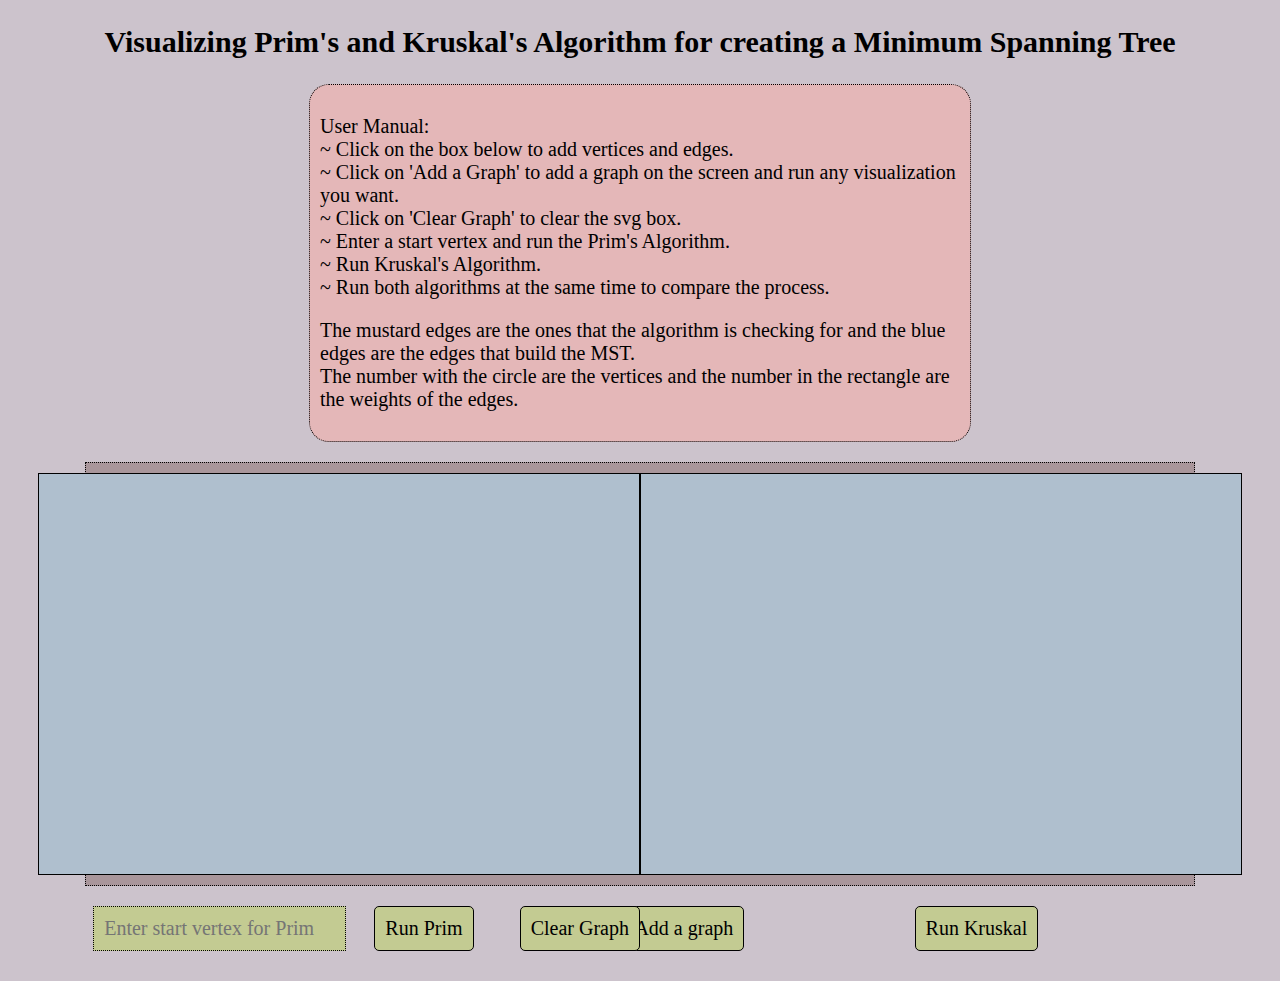
==== interactive.html @ c2de5bab "updated 2" ====
<!DOCTYPE html>
<html lang="en">
  <head>
    <meta charset="utf-8">
    <title>Visualization of MST</title>
    <link rel="stylesheet" href="style.css" type="text/css">
    <script src="graph.js" defer></script>
  </head>
  <body>
    <div id=root>
      <h2>Visualizing Prim's and Kruskal's Algorithm for creating a Minimum Spanning Tree</h2>
      <div id = "user-manual">
      <p>User Manual: 
          <br> ~ Click on the box below to add vertices and edges.
          <br> ~ Click on 'Add a Graph' to add a graph on the screen and run any visualization you want.
          <br> ~ Click on 'Clear Graph' to clear the svg box.
          <br> ~ Enter a start vertex and run the Prim's Algorithm. 
          <br> ~ Run Kruskal's Algorithm.
          <br> ~ Run both algorithms at the same time to compare the process. 
      </p>
      <p>The mustard edges are the ones that the algorithm is checking for and the blue edges are the edges that build the MST.
        <br>The number with the circle are the vertices and the number in the rectangle are the weights of the edges.
      </p>
      
      </div>

      <div id = "two-svg">
        <div id = "run-prim">
          <svg id="graph-box" xmlns="http://www.w3.org/2000/svg" width="600" height="400">
            <rect width="100%" height="100%" fill="#afbfce"/>
          </svg>
        </div>
      <div>
        <svg id="graph-box-2" xmlns="http://www.w3.org/2000/svg" width="600" height="400">
          <rect width="100%" height="100%" fill="#afbfce"/>
        </svg>
      </div>

    </div>
      <input type="number" id="input-box" placeholder="Enter start vertex for Prim" >
      <button   onclick="prim()" id="button-box">Run Prim</button>
      <button id="btn-simple-graph" id="button-box1">Add a graph</button>
      <button  onclick="reset()" id="button-box1">Clear Graph</button> 
      <button id="btn-run-kruskal">Run Kruskal</button>

      <p id="cost"></p>
      <!-- <p>Adjacency List:</p> -->
      <p id="graph-text-box"></p>
      <!-- <p>Weightage List:</p>-->
      <p id="weightage-paragraph"></p> 
    </div>
  </body>
</html>
---- style.css ----
body{
    text-align: center;
    background-color: #ccc3cc; 
    color: black;
    margin: 0; 
    padding: 0;
    
    font-family: 'Times New Roman', Times, serif;
    font-size: 20px;



}

#interactive{
    
    margin: 0 auto;
    margin-top: 20px;
    width: 20%;
    text-align: center;
    border: black dotted 1px;
    padding: 10px;
    background-color: #e6e6e6;
    display: flex;
    justify-content: center;
    align-items: center;
    flex-direction: column;

    color: black;
    font-size: 20px;
    font-family: 'Times New Roman', Times, serif;
    background-color: #a9969b;
    

}

/* //add styling for all buttons */
button{
    margin: 10px;
    padding: 10px;
    border: black solid 1px;
    color: black;
    font-size: 20px;
    font-family: 'Times New Roman', Times, serif;
    background-color: #c3cb92;
    border-radius: 5px;
    cursor: pointer;
    transition: 0.3s;
    outline: none;
}

button:hover{
    background-color: #e6e6e6;
    color: black;
}

#two-svg{
    display: flex;
    justify-content: center;
    align-items: center;
    flex-direction: row;
    margin: 0 auto;
    margin-top: 20px;
    width: 85%;
    text-align: center;
    border: black dotted 1px;
    padding: 10px;
    background-color: #e6e6e6;
    color: black;
    font-size: 20px;
    font-family: 'Times New Roman', Times, serif;
    background-color: #a9969b;   

}


#user-manual{
    /* //put everything in a box and change the color & font  */
  
    margin: 0 auto;
    margin-top: 20px;
    width: 50%;
    text-align: left;
    border: black dotted 1px;
    border-radius: 20px;
    padding: 10px;
    color: black;
    font-size: 20px;
    font-family: 'Times New Roman', Times, serif;
    background-color: #e4b7b8;

}

#explanation{
    margin: 0 auto;
    width: 80%;
    text-align: left;
    margin-top: 20px;
    margin-bottom: 20px;
    

}

svg {
    position: relative;
    margin: 0 auto;
    display: block;
    border: black solid 1px;
}





.vertex {
    
    stroke: black;
    fill: white;
    stroke-width: 2;
}

.vertex:hover {
    fill: rgb(240, 160, 160);
}

.edge {
    stroke: black;
    stroke-width: 4px;
}


.weight {
    font-size: 17px;
    font-family: Arial;

}


.muted {
    stroke: rgb(200,200,200);
}

.highlight {
    stroke: blue;
    stroke-width: 5;
}

.highlight-pink {
    stroke: #bd924c;
    stroke-width: 5;
}

.highlight-blue {
    stroke: blue;
    stroke-width: 5;
}

.overlay-vertex {
    
    stroke: yellow;
    fill: rgb(0, 0, 0, 20%);
    stroke-width: 5;
    transition-property: cx, cy;
    transition-duration: 500ms;
    
    /* some options: ease (default), ease-in, ease-out, ease-in-out, linear*/
    transition-timing-function: linear;
    /* transition-delay: 500ms; */
}

#input-box{
    margin: 0 auto;
    margin-top: 20px;
    width: 18%;
    text-align: left;
    border: black dotted 1px;
    padding: 10px;
    display: flex;
    
    align-items: center;
    flex-direction: column;
    color: black;
    font-size: 20px;
    font-family: 'Times New Roman', Times, serif;
    background-color: #c3cb92;

    display: inline-block;
    /* position: relative; */
    position: sticky;
    right: 73%;

}

#button-box1{
    position: sticky;
    right: 50%;

}

#button-box{
    position: sticky;
    right: 63%;
}
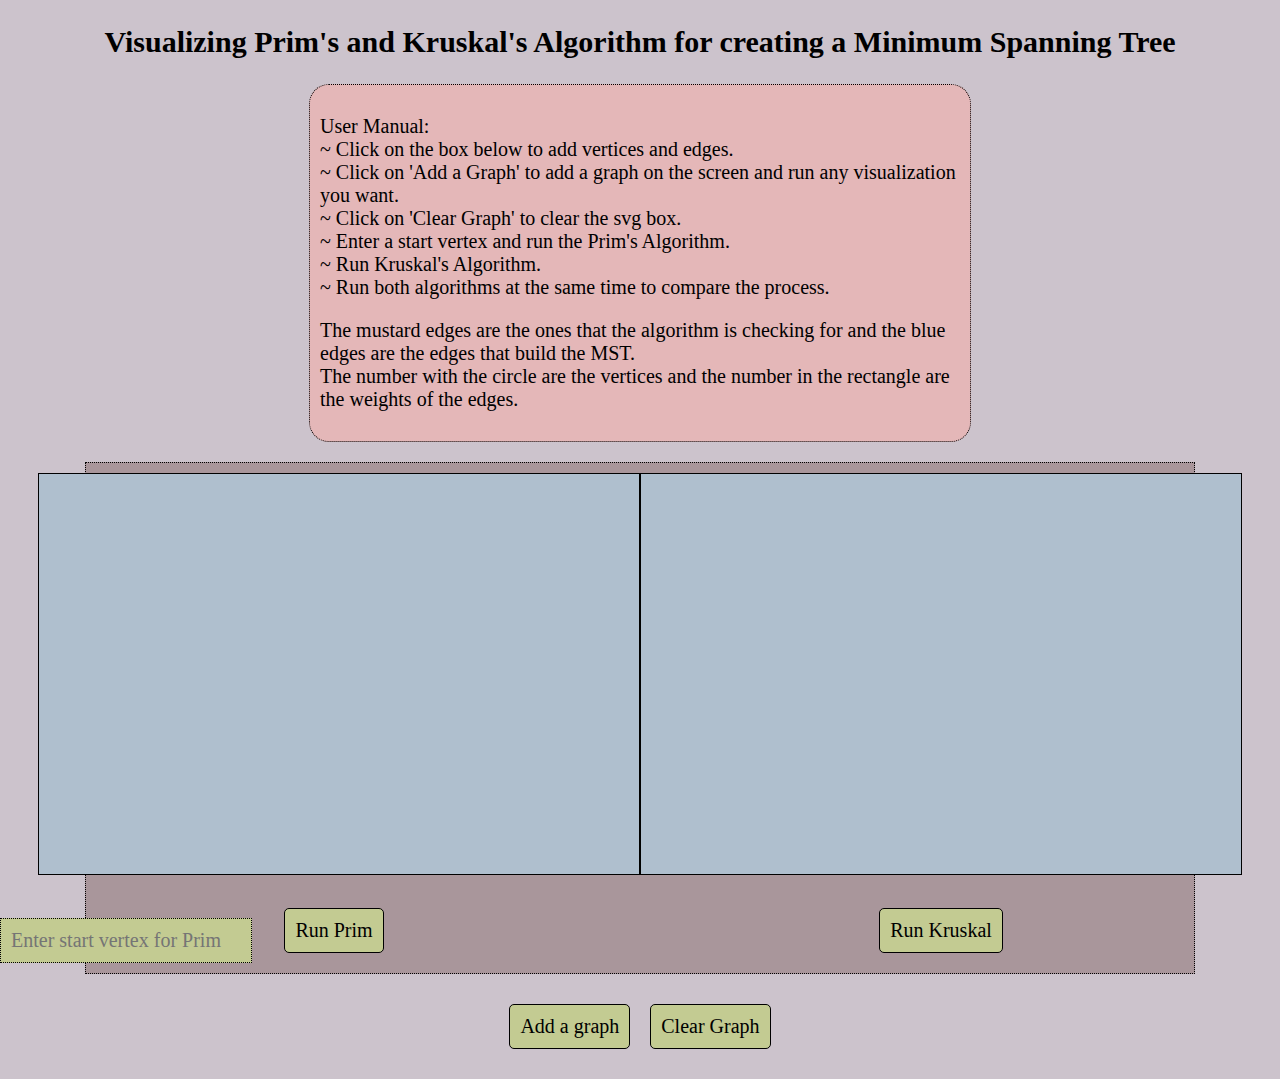
==== commit c44d0580: "trying to fix buttons" ====
--- a/interactive.html
+++ b/interactive.html
@@ -21,7 +21,7 @@
       <p>The mustard edges are the ones that the algorithm is checking for and the blue edges are the edges that build the MST.
         <br>The number with the circle are the vertices and the number in the rectangle are the weights of the edges.
       </p>
-      
+
       </div>
 
       <div id = "two-svg">
@@ -29,19 +29,23 @@
           <svg id="graph-box" xmlns="http://www.w3.org/2000/svg" width="600" height="400">
             <rect width="100%" height="100%" fill="#afbfce"/>
           </svg>
+          <br>
+          <input type="number" id="input-box" placeholder="Enter start vertex for Prim" >
+          <button onclick="prim()" id="button-box">Run Prim</button>
         </div>
-      <div>
-        <svg id="graph-box-2" xmlns="http://www.w3.org/2000/svg" width="600" height="400">
-          <rect width="100%" height="100%" fill="#afbfce"/>
-        </svg>
+        <div>
+          <svg id="graph-box-2" xmlns="http://www.w3.org/2000/svg" width="600" height="400">
+            <rect width="100%" height="100%" fill="#afbfce"/>
+          </svg>
+          <br>
+          <button id="btn-run-kruskal">Run Kruskal</button>
+        </div>
       </div>
 
-    </div>
-      <input type="number" id="input-box" placeholder="Enter start vertex for Prim" >
-      <button   onclick="prim()" id="button-box">Run Prim</button>
-      <button id="btn-simple-graph" id="button-box1">Add a graph</button>
-      <button  onclick="reset()" id="button-box1">Clear Graph</button> 
-      <button id="btn-run-kruskal">Run Kruskal</button>
+      <div id="center-buttons">
+        <button id="btn-simple-graph" id="button-box1">Add a graph</button>
+        <button onclick="reset()" id="button-box1">Clear Graph</button> 
+      </div>
 
       <p id="cost"></p>
       <!-- <p>Adjacency List:</p> -->
--- a/style.css
+++ b/style.css
@@ -176,33 +176,37 @@
     border: black dotted 1px;
     padding: 10px;
     display: flex;
-    
+    flex-direction: column;
+    color: black;
+    font-size: 20px;
+    font-family: 'Times New Roman', Times, serif;
+    background-color: #c3cb92;
+    position: absolute;
+    left: 0;
+}
+
+#button-box {
+    position: relative;
+    margin-right: 20px;
+}
+#center-buttons {
+    display: flex;
+    justify-content: center;
     align-items: center;
-    flex-direction: column;
-    color: black;
-    font-size: 20px;
-    font-family: 'Times New Roman', Times, serif;
-    background-color: #c3cb92;
-
-    display: inline-block;
-    /* position: relative; */
-    position: sticky;
-    right: 73%;
-
-}
-
-#button-box1{
-    position: sticky;
-    right: 50%;
-
-}
-
-#button-box{
-    position: sticky;
-    right: 63%;
-}
-
-
-
-
-
+    margin-top: 20px;
+  }
+  
+  #btn-simple-graph {
+    margin-right: 10px;
+  }
+
+  
+  
+  
+
+ 
+
+
+
+
+
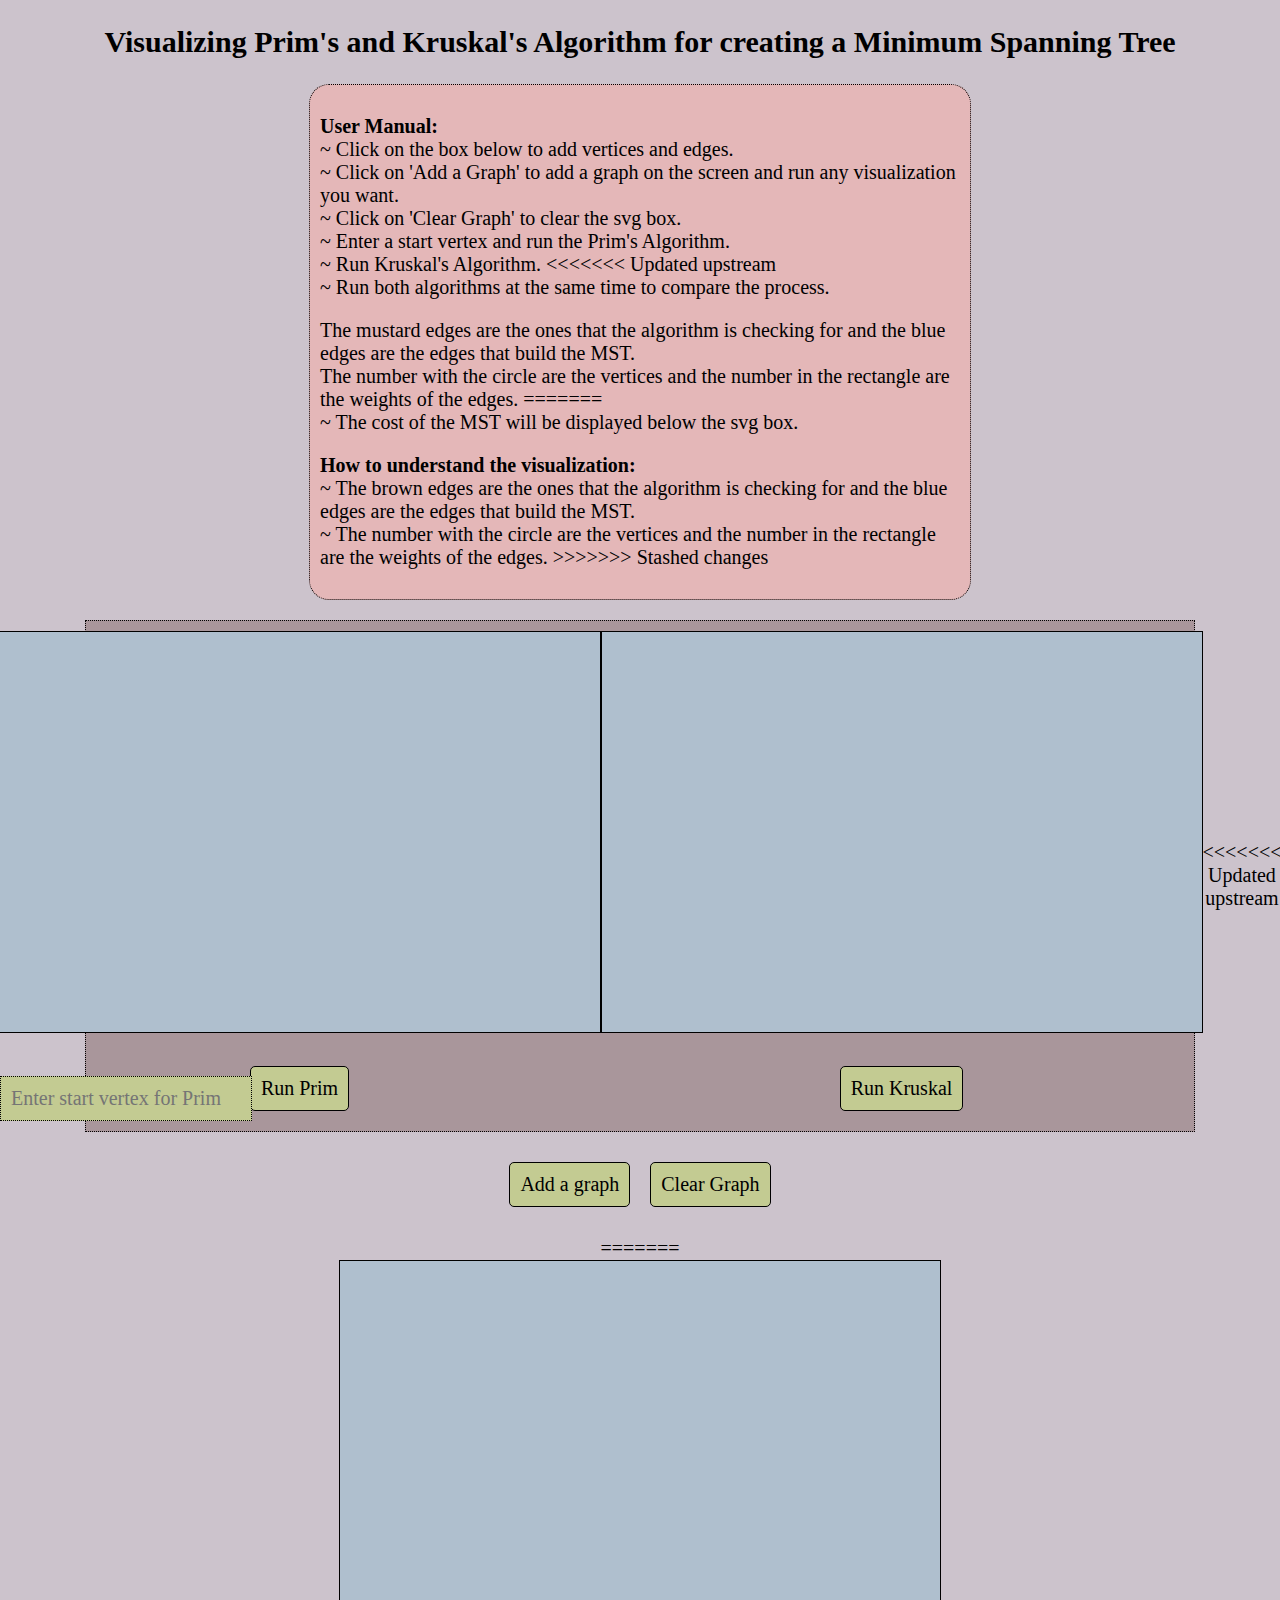
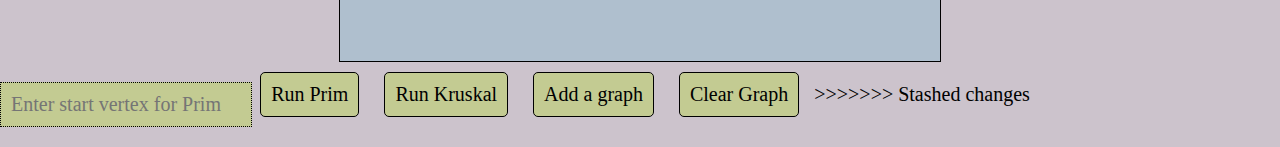
==== commit 034ec91c: "Update- by ramisa" ====
--- a/interactive.html
+++ b/interactive.html
@@ -10,22 +10,31 @@
     <div id=root>
       <h2>Visualizing Prim's and Kruskal's Algorithm for creating a Minimum Spanning Tree</h2>
       <div id = "user-manual">
-      <p>User Manual: 
+      <p><strong id = "headline">User Manual:</strong> 
           <br> ~ Click on the box below to add vertices and edges.
           <br> ~ Click on 'Add a Graph' to add a graph on the screen and run any visualization you want.
           <br> ~ Click on 'Clear Graph' to clear the svg box.
           <br> ~ Enter a start vertex and run the Prim's Algorithm. 
           <br> ~ Run Kruskal's Algorithm.
+<<<<<<< Updated upstream
           <br> ~ Run both algorithms at the same time to compare the process. 
       </p>
       <p>The mustard edges are the ones that the algorithm is checking for and the blue edges are the edges that build the MST.
         <br>The number with the circle are the vertices and the number in the rectangle are the weights of the edges.
+=======
+          <br> ~ The cost of the MST will be displayed below the svg box.
+      </p>
+      <p><strong id = "headline">How to understand the visualization:</strong>
+        <br> ~ The brown edges are the ones that the algorithm is checking for and the blue edges are the edges that build the MST.
+        <br> ~ The number with the circle are the vertices and the number in the rectangle are the weights of the edges.
+>>>>>>> Stashed changes
       </p>
 
       </div>
 
-      <div id = "two-svg">
-        <div id = "run-prim">
+    <p id="cost"></p>
+    <div id = "two-svg">
+      <div id = "run-prim">
           <svg id="graph-box" xmlns="http://www.w3.org/2000/svg" width="600" height="400">
             <rect width="100%" height="100%" fill="#afbfce"/>
           </svg>
@@ -40,6 +49,7 @@
           <br>
           <button id="btn-run-kruskal">Run Kruskal</button>
         </div>
+<<<<<<< Updated upstream
       </div>
 
       <div id="center-buttons">
@@ -48,6 +58,21 @@
       </div>
 
       <p id="cost"></p>
+=======
+      <div id = "run-kruskal">
+        <svg id="graph-box-2" xmlns="http://www.w3.org/2000/svg" width="600" height="400">
+          <rect width="100%" height="100%" fill="#afbfce"/>
+        </svg>
+      </div>
+      <!-- //<p id ="cycle"></p> -->
+    </div>
+      <input type="number" id="input-box" placeholder="Enter start vertex for Prim" >
+      <button   onclick="prim()">Run Prim</button>
+      <button id="btn-run-kruskal">Run Kruskal</button>
+      <button id="btn-simple-graph">Add a graph</button>
+      <button  onclick="reset()">Clear Graph</button> 
+      
+>>>>>>> Stashed changes
       <!-- <p>Adjacency List:</p> -->
       <p id="graph-text-box"></p>
       <!-- <p>Weightage List:</p>-->
--- a/style.css
+++ b/style.css
@@ -185,6 +185,7 @@
     left: 0;
 }
 
+<<<<<<< Updated upstream
 #button-box {
     position: relative;
     margin-right: 20px;
@@ -206,7 +207,25 @@
 
  
 
-
-
-
-
+=======
+#headline{
+    text-align: center;
+    font-size: 23px;
+    font-family: 'Times New Roman', Times, serif;
+    color: black;
+}
+
+#cycle{
+    display: block;
+    position: absolute;
+    top: 0;
+    left: 0;
+    width: 100%;
+    
+
+}
+>>>>>>> Stashed changes
+
+
+
+
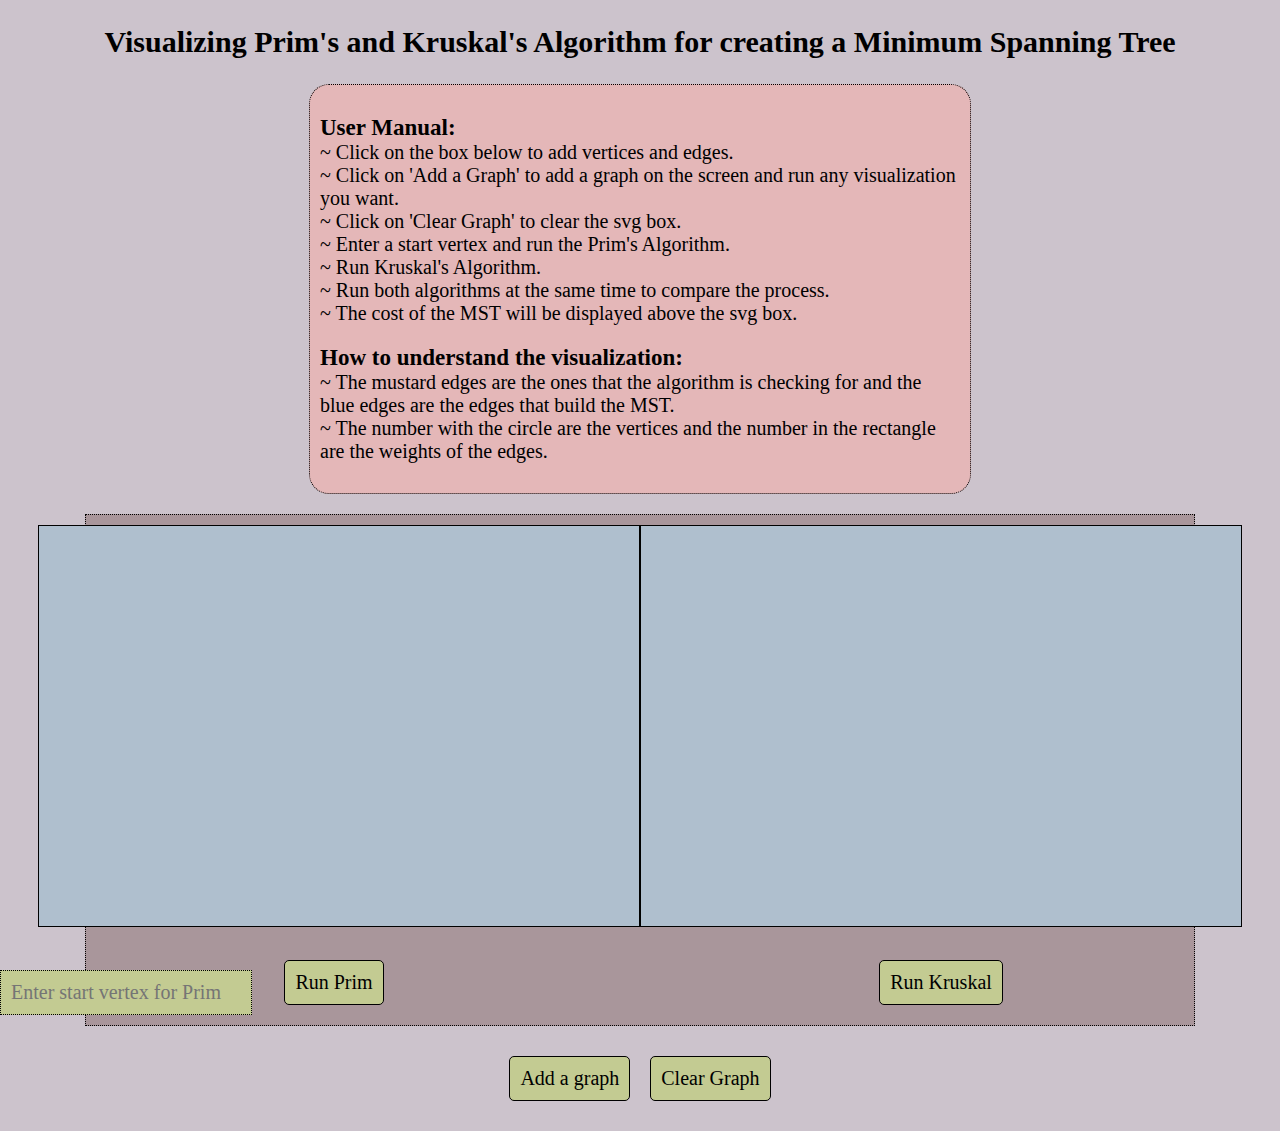
==== commit 40acd96e: "Update- by ramisa" ====
--- a/interactive.html
+++ b/interactive.html
@@ -16,19 +16,15 @@
           <br> ~ Click on 'Clear Graph' to clear the svg box.
           <br> ~ Enter a start vertex and run the Prim's Algorithm. 
           <br> ~ Run Kruskal's Algorithm.
-<<<<<<< Updated upstream
           <br> ~ Run both algorithms at the same time to compare the process. 
+          <br> ~ The cost of the MST will be displayed above the svg box.
       </p>
-      <p>The mustard edges are the ones that the algorithm is checking for and the blue edges are the edges that build the MST.
-        <br>The number with the circle are the vertices and the number in the rectangle are the weights of the edges.
-=======
-          <br> ~ The cost of the MST will be displayed below the svg box.
+      <p> <strong id = "headline">How to understand the visualization:</strong>
+        <br> ~ The mustard edges are the ones that the algorithm is checking for and the blue edges are the edges that build the MST.
+        <br> ~ The number with the circle are the vertices and the number in the rectangle are the weights of the edges.
+          
       </p>
-      <p><strong id = "headline">How to understand the visualization:</strong>
-        <br> ~ The brown edges are the ones that the algorithm is checking for and the blue edges are the edges that build the MST.
-        <br> ~ The number with the circle are the vertices and the number in the rectangle are the weights of the edges.
->>>>>>> Stashed changes
-      </p>
+
 
       </div>
 
@@ -41,16 +37,15 @@
           <br>
           <input type="number" id="input-box" placeholder="Enter start vertex for Prim" >
           <button onclick="prim()" id="button-box">Run Prim</button>
-        </div>
-        <div>
-          <svg id="graph-box-2" xmlns="http://www.w3.org/2000/svg" width="600" height="400">
+      </div>
+      <div>
+        <svg id="graph-box-2" xmlns="http://www.w3.org/2000/svg" width="600" height="400">
             <rect width="100%" height="100%" fill="#afbfce"/>
-          </svg>
-          <br>
-          <button id="btn-run-kruskal">Run Kruskal</button>
-        </div>
-<<<<<<< Updated upstream
+        </svg>
+        <br>
+        <button id="btn-run-kruskal">Run Kruskal</button>
       </div>
+    </div>
 
       <div id="center-buttons">
         <button id="btn-simple-graph" id="button-box1">Add a graph</button>
@@ -58,21 +53,19 @@
       </div>
 
       <p id="cost"></p>
-=======
-      <div id = "run-kruskal">
+      <!-- <div id = "run-kruskal">
         <svg id="graph-box-2" xmlns="http://www.w3.org/2000/svg" width="600" height="400">
           <rect width="100%" height="100%" fill="#afbfce"/>
         </svg>
       </div>
-      <!-- //<p id ="cycle"></p> -->
-    </div>
-      <input type="number" id="input-box" placeholder="Enter start vertex for Prim" >
-      <button   onclick="prim()">Run Prim</button>
+      //<p id ="cycle"></p> -->
+      <!-- </div> -->
+      <!-- <input type="number" id="input-box" placeholder="Enter start vertex for Prim" > -->
+      <!-- <button   onclick="prim()">Run Prim</button>
       <button id="btn-run-kruskal">Run Kruskal</button>
       <button id="btn-simple-graph">Add a graph</button>
-      <button  onclick="reset()">Clear Graph</button> 
+      <button  onclick="reset()">Clear Graph</button>  -->
       
->>>>>>> Stashed changes
       <!-- <p>Adjacency List:</p> -->
       <p id="graph-text-box"></p>
       <!-- <p>Weightage List:</p>-->
--- a/style.css
+++ b/style.css
@@ -185,7 +185,6 @@
     left: 0;
 }
 
-<<<<<<< Updated upstream
 #button-box {
     position: relative;
     margin-right: 20px;
@@ -207,7 +206,6 @@
 
  
 
-=======
 #headline{
     text-align: center;
     font-size: 23px;
@@ -224,8 +222,7 @@
     
 
 }
->>>>>>> Stashed changes
-
-
-
-
+
+
+
+
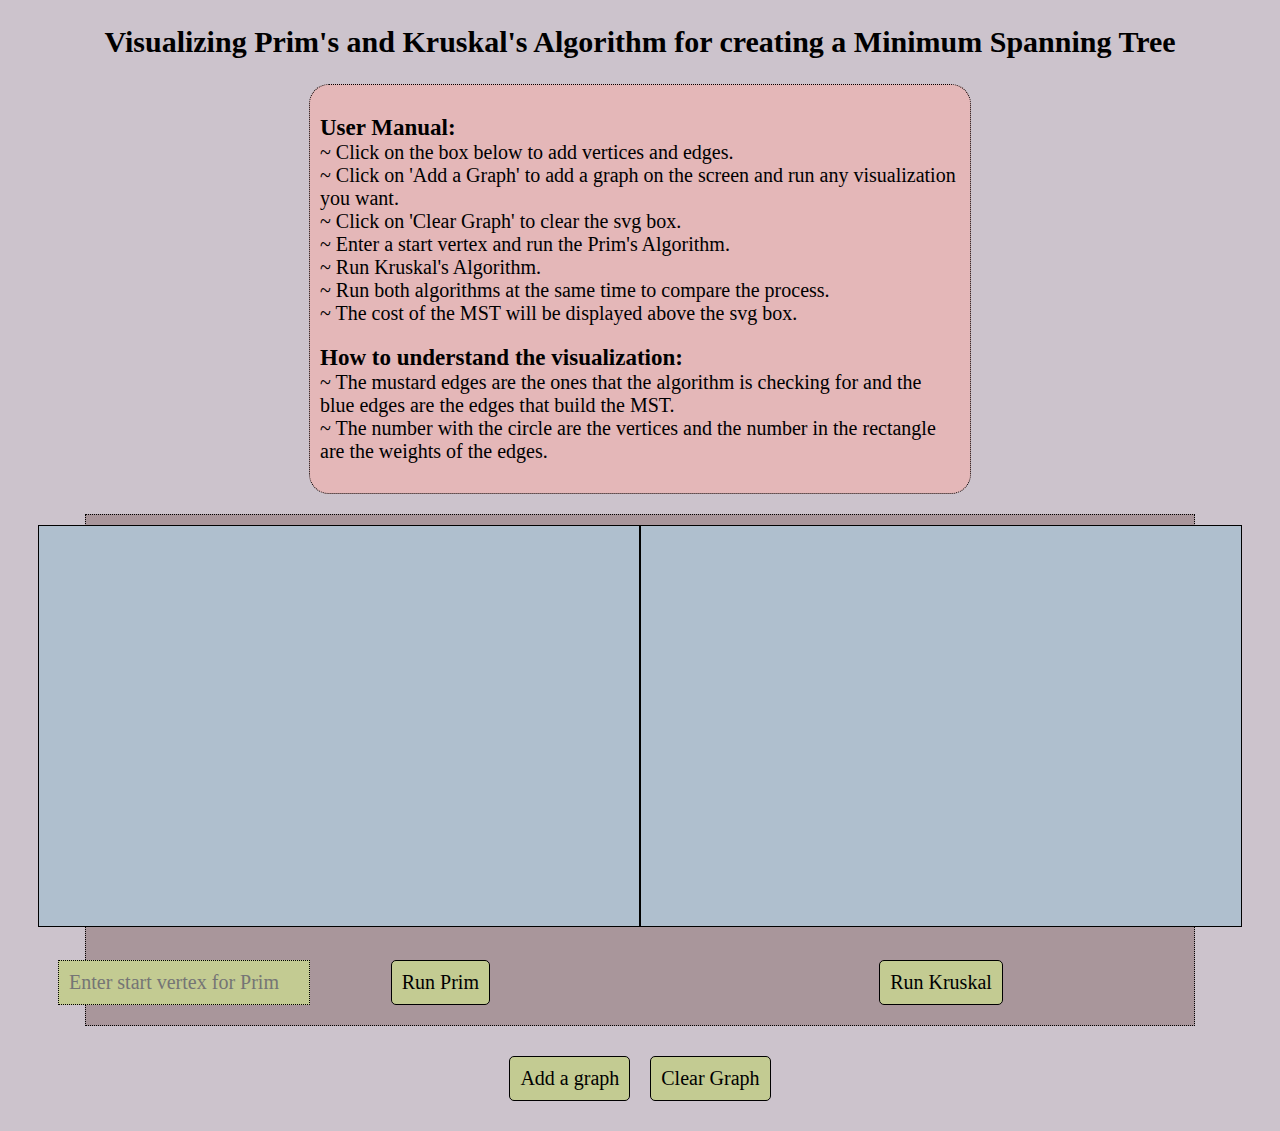
==== commit d1452780: "okay, final code from Ramisa" ====
--- a/interactive.html
+++ b/interactive.html
@@ -53,22 +53,8 @@
       </div>
 
       <p id="cost"></p>
-      <!-- <div id = "run-kruskal">
-        <svg id="graph-box-2" xmlns="http://www.w3.org/2000/svg" width="600" height="400">
-          <rect width="100%" height="100%" fill="#afbfce"/>
-        </svg>
-      </div>
-      //<p id ="cycle"></p> -->
-      <!-- </div> -->
-      <!-- <input type="number" id="input-box" placeholder="Enter start vertex for Prim" > -->
-      <!-- <button   onclick="prim()">Run Prim</button>
-      <button id="btn-run-kruskal">Run Kruskal</button>
-      <button id="btn-simple-graph">Add a graph</button>
-      <button  onclick="reset()">Clear Graph</button>  -->
-      
-      <!-- <p>Adjacency List:</p> -->
+   
       <p id="graph-text-box"></p>
-      <!-- <p>Weightage List:</p>-->
       <p id="weightage-paragraph"></p> 
     </div>
   </body>
--- a/style.css
+++ b/style.css
@@ -169,8 +169,9 @@
 }
 
 #input-box{
-    margin: 0 auto;
-    margin-top: 20px;
+    /* margin: 0 auto; */
+    margin-top: 10px; 
+    margin-left: 20px;
     width: 18%;
     text-align: left;
     border: black dotted 1px;
@@ -181,13 +182,19 @@
     font-size: 20px;
     font-family: 'Times New Roman', Times, serif;
     background-color: #c3cb92;
-    position: absolute;
-    left: 0;
+    position: absolute ; 
+    
 }
 
 #button-box {
+    /* //put the button in center  */
+    display: flex;
+    justify-content: center;
     position: relative;
-    margin-right: 20px;
+    margin-right: 150px;
+    /* // put it on the right  */
+    float: right;
+
 }
 #center-buttons {
     display: flex;
@@ -201,10 +208,7 @@
   }
 
   
-  
-  
-
- 
+
 
 #headline{
     text-align: center;
@@ -213,16 +217,8 @@
     color: black;
 }
 
-#cycle{
-    display: block;
-    position: absolute;
-    top: 0;
-    left: 0;
-    width: 100%;
-    
-
-}
-
-
-
-
+
+
+
+
+
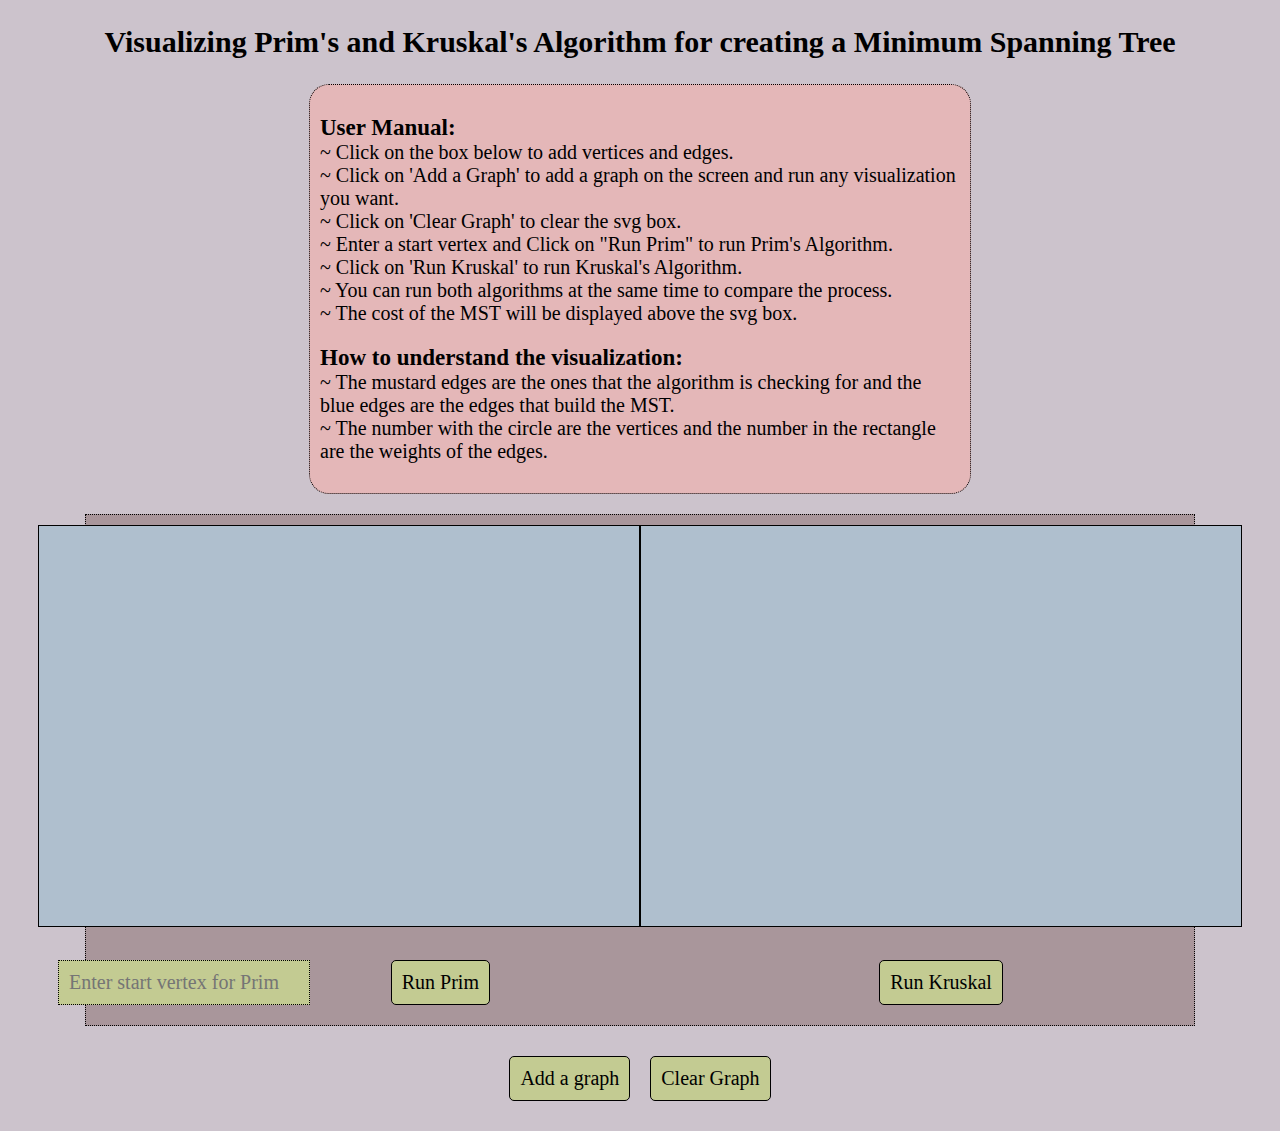
==== commit 5d8471c4: "updated again" ====
--- a/interactive.html
+++ b/interactive.html
@@ -14,9 +14,9 @@
           <br> ~ Click on the box below to add vertices and edges.
           <br> ~ Click on 'Add a Graph' to add a graph on the screen and run any visualization you want.
           <br> ~ Click on 'Clear Graph' to clear the svg box.
-          <br> ~ Enter a start vertex and run the Prim's Algorithm. 
-          <br> ~ Run Kruskal's Algorithm.
-          <br> ~ Run both algorithms at the same time to compare the process. 
+          <br> ~ Enter a start vertex and Click on "Run Prim" to run Prim's Algorithm. 
+          <br> ~ Click on 'Run Kruskal' to run Kruskal's Algorithm.
+          <br> ~ You can run both algorithms at the same time to compare the process. 
           <br> ~ The cost of the MST will be displayed above the svg box.
       </p>
       <p> <strong id = "headline">How to understand the visualization:</strong>
--- a/style.css
+++ b/style.css
@@ -4,16 +4,13 @@
     color: black;
     margin: 0; 
     padding: 0;
-    
-    font-family: 'Times New Roman', Times, serif;
-    font-size: 20px;
-
-
-
-}
-
-#interactive{
-    
+    font-family: 'Times New Roman', Times, serif;
+    font-size: 20px;
+
+}
+
+
+#interactive{    
     margin: 0 auto;
     margin-top: 20px;
     width: 20%;
@@ -25,13 +22,16 @@
     justify-content: center;
     align-items: center;
     flex-direction: column;
-
     color: black;
     font-size: 20px;
     font-family: 'Times New Roman', Times, serif;
     background-color: #a9969b;
-    
-
+
+}
+
+#interactive:hover{
+    background-color: #e6e6e6;
+    color: black;
 }
 
 /* //add styling for all buttons */
@@ -75,7 +75,6 @@
 
 
 #user-manual{
-    /* //put everything in a box and change the color & font  */
   
     margin: 0 auto;
     margin-top: 20px;
@@ -169,7 +168,6 @@
 }
 
 #input-box{
-    /* margin: 0 auto; */
     margin-top: 10px; 
     margin-left: 20px;
     width: 18%;
@@ -187,12 +185,10 @@
 }
 
 #button-box {
-    /* //put the button in center  */
     display: flex;
     justify-content: center;
     position: relative;
     margin-right: 150px;
-    /* // put it on the right  */
     float: right;
 
 }
@@ -203,11 +199,9 @@
     margin-top: 20px;
   }
   
-  #btn-simple-graph {
+#btn-simple-graph {
     margin-right: 10px;
-  }
-
-  
+}
 
 
 #headline{
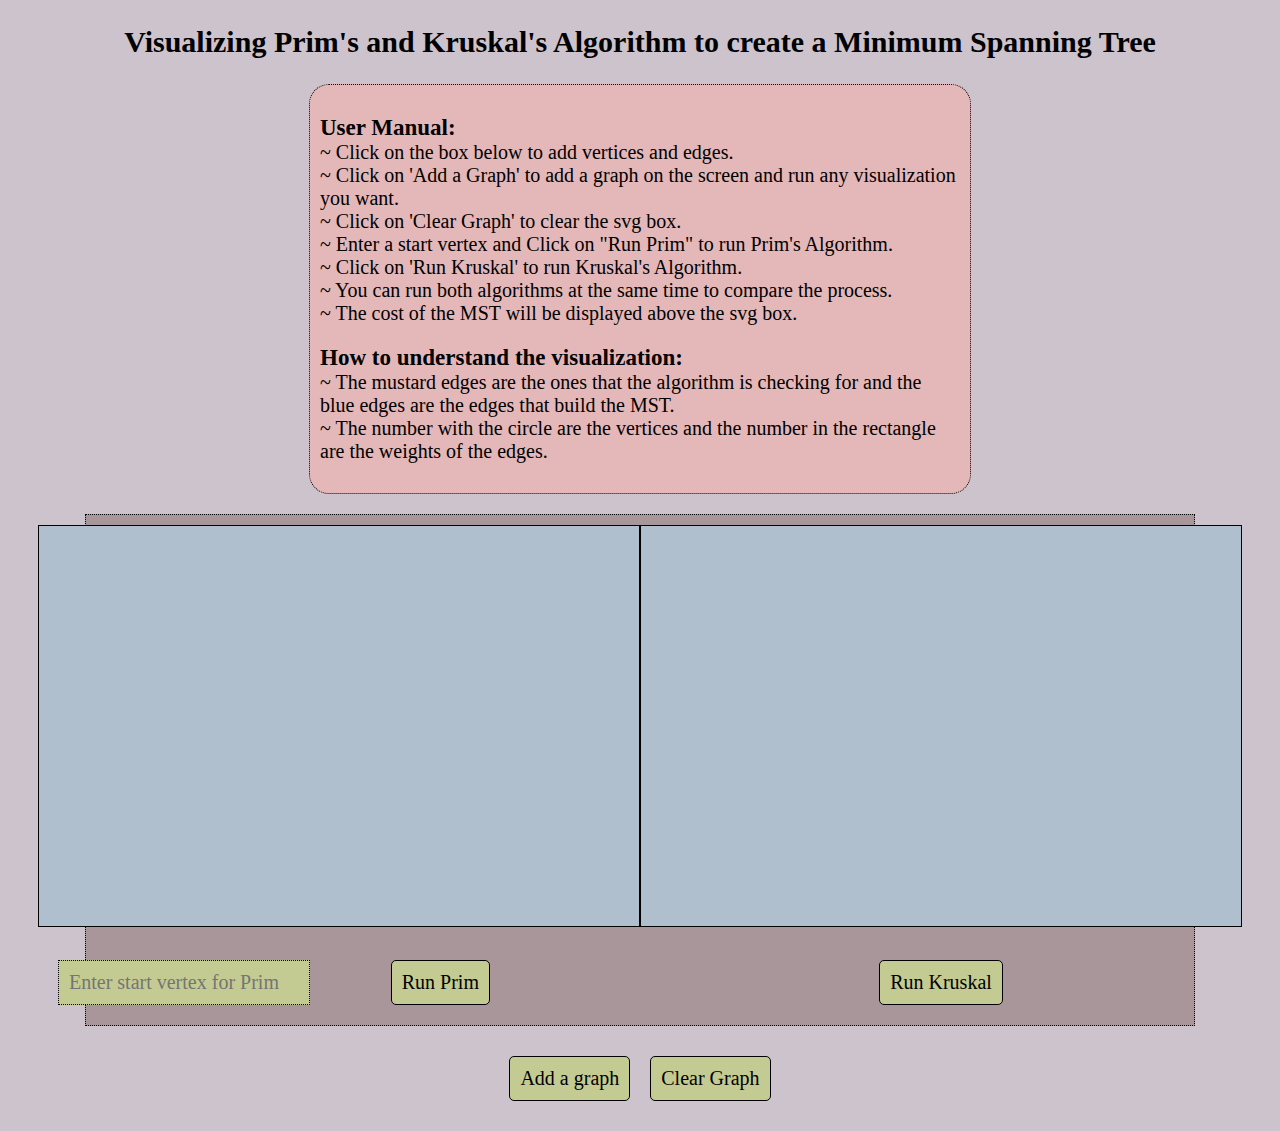
==== commit c7140100: "Update interactive.html" ====
--- a/interactive.html
+++ b/interactive.html
@@ -8,7 +8,7 @@
   </head>
   <body>
     <div id=root>
-      <h2>Visualizing Prim's and Kruskal's Algorithm for creating a Minimum Spanning Tree</h2>
+      <h2>Visualizing Prim's and Kruskal's Algorithm to create a Minimum Spanning Tree</h2>
       <div id = "user-manual">
       <p><strong id = "headline">User Manual:</strong> 
           <br> ~ Click on the box below to add vertices and edges.
@@ -25,10 +25,10 @@
           
       </p>
 
-
-      </div>
+    </div>
 
     <p id="cost"></p>
+
     <div id = "two-svg">
       <div id = "run-prim">
           <svg id="graph-box" xmlns="http://www.w3.org/2000/svg" width="600" height="400">
@@ -47,15 +47,12 @@
       </div>
     </div>
 
-      <div id="center-buttons">
-        <button id="btn-simple-graph" id="button-box1">Add a graph</button>
-        <button onclick="reset()" id="button-box1">Clear Graph</button> 
-      </div>
-
-      <p id="cost"></p>
-   
-      <p id="graph-text-box"></p>
-      <p id="weightage-paragraph"></p> 
+    <div id="center-buttons">
+      <button id="btn-simple-graph" id="button-box1">Add a graph</button>
+      <button onclick="reset()" id="button-box1">Clear Graph</button> 
+    </div>
+    <p id="graph-text-box"></p>
+    <p id="weightage-paragraph"></p> 
     </div>
   </body>
 </html>
